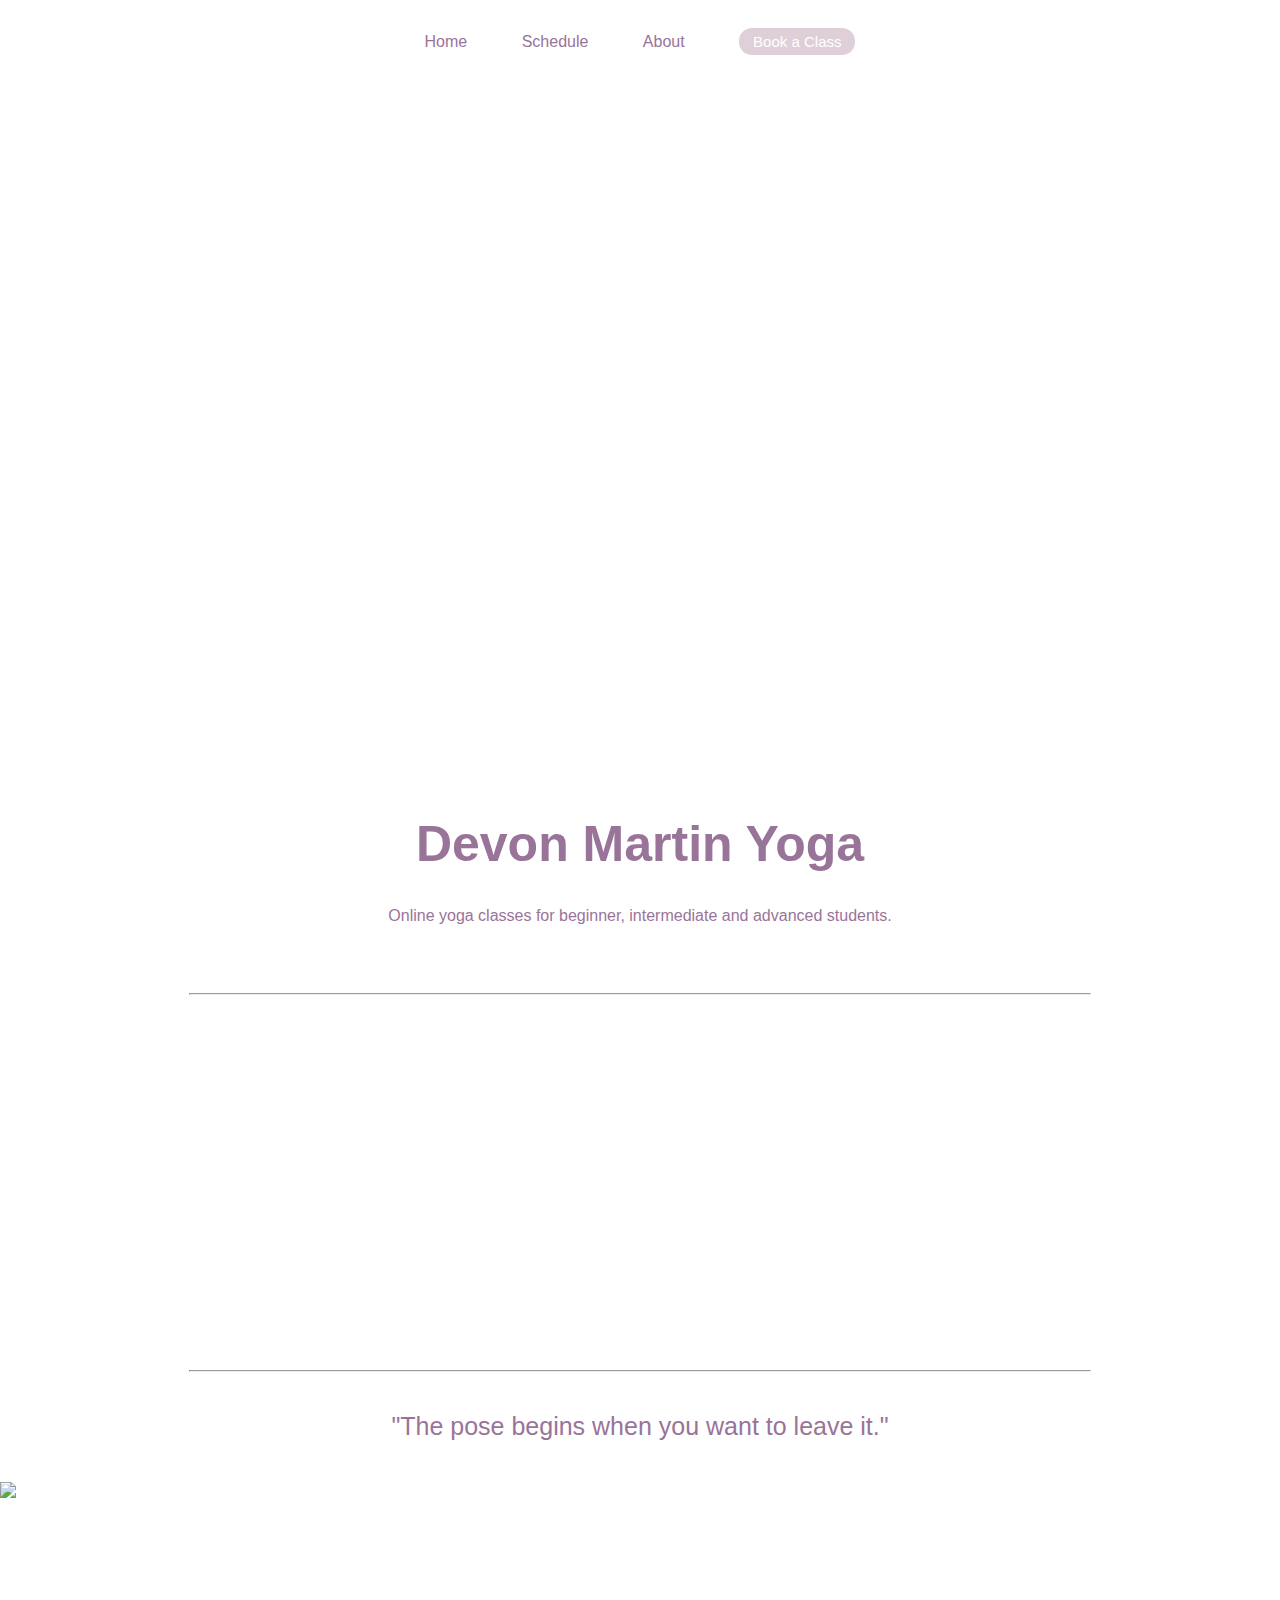
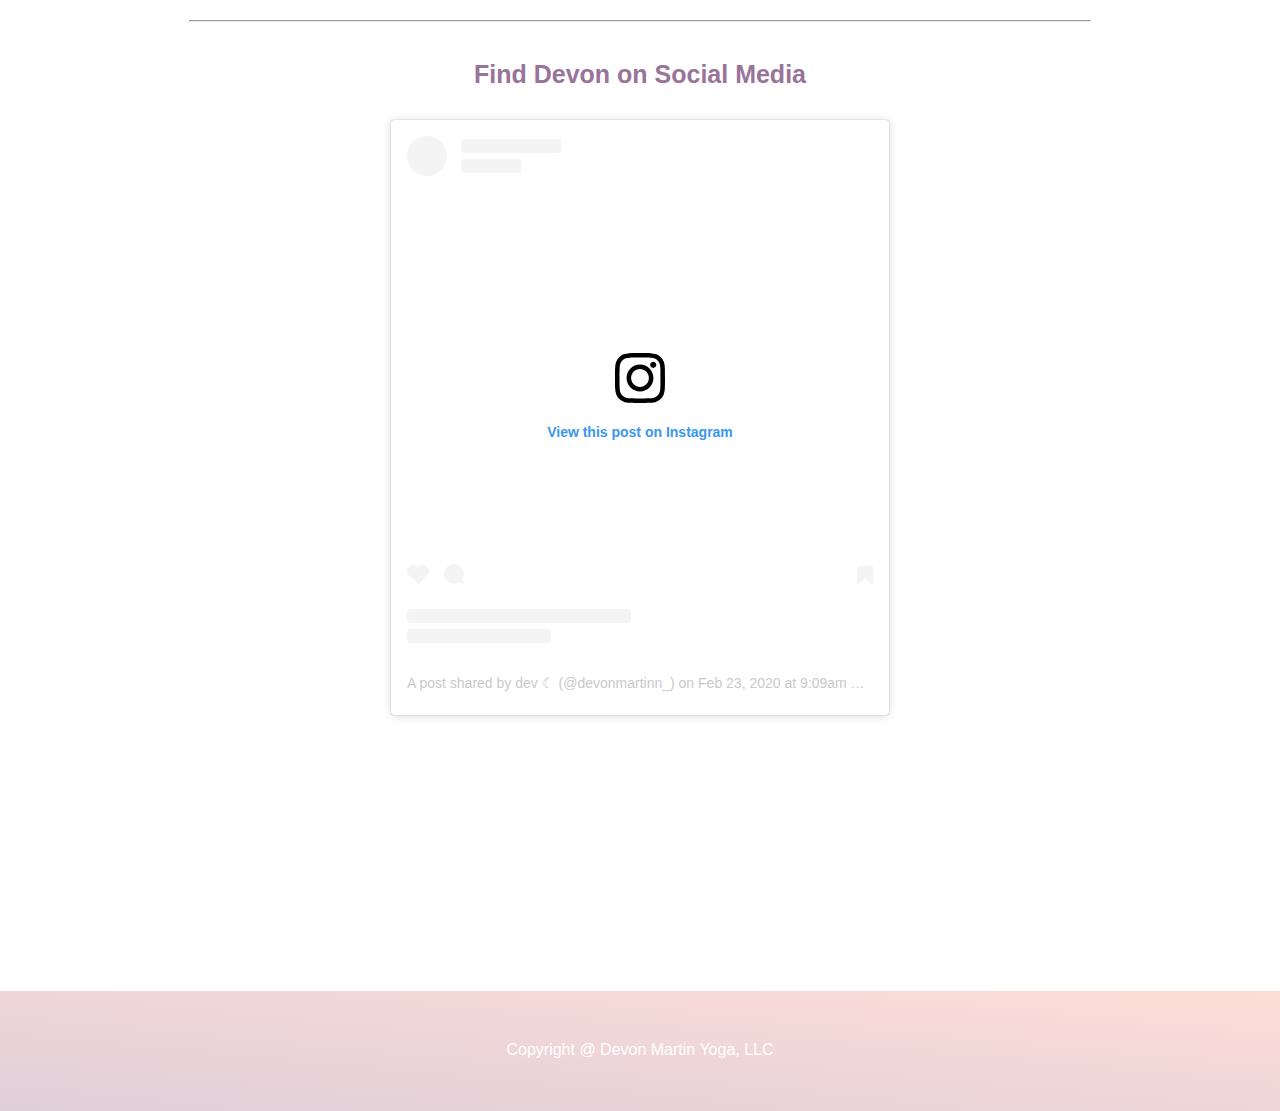
==== index.html @ ce907d95 "Add files via upload" ====
<!DOCTYPE html>
<html lang="en">
<head>
    <meta charset="UTF-8">
    <meta name="viewport" content="width=device-width, initial-scale=1.0">
    <title>Devon Martin Yoga</title>
    <script src="https://kit.fontawesome.com/66eb0964bc.js" crossorigin="anonymous"></script>
    <link rel="stylesheet" href="styles.css"> 
    <style>

        /*Sorry if my code looks gross its my first time!!*/

        .splits {
            background-image:url("https://scontent.fyto1-1.fna.fbcdn.net/v/t1.0-9/93881715_1606419402871736_8998126183572832256_o.jpg?_nc_cat=104&_nc_sid=e3f864&_nc_ohc=fiJgIv8g5YkAX_09BJ_&_nc_ht=scontent.fyto1-1.fna&oh=8ffc387c0add5a0756a67d42fa8bf0e2&oe=5EC39F3D");
            height:700px;
            width:100%;
            opacity:0.9;
            background-size:cover;
            background-repeat:no-repeat;
            background-position: center;
            padding:0;
            margin:0;
            text-align: center;
        }

        .titleandintro {
            height:170px;
            text-align:center;
            margin:0;
            padding:0;
        }

        h1 {
            padding:0;
            margin-top:35px;
            color:rgb(153, 116, 153);
            font-size:50px;
            text-align:center;
        }

        .youtube_embed {
            margin:30px 0px;
        }

        /*These selectors are the only CSS I have written for the embedded video
        The markup is below!! BTW I know the video isn't yoga related, its just an 
        unrelated example from her channel so I can see how it will look*/

        .youtube_embed iframe {
            margin:0 auto;
            display:block;
        }

        .quoteandicon {
            height:200px;
        }

        .icon {
            margin: 0 auto;
            display:block;
            height:100px;
            width:auto;
            margin-top:0px;
        }

        .quote {
            text-align:center;
            height:70px;
            padding:0;
            margin-top:40px;
            margin-bottom:0px;
            font-size:25px;
        }

        .social_media {
            height:945px;
        }

        h3 {
            text-align:center;
            padding:25px;
            font-size: 25px;
            margin:0;
            padding:30px;
        }

        .insta_embed {
            width:500px;
            display:block;
            margin:0 auto;
        }

        .instagram-media {
            display:block;
            margin-left:auto;
            margin-left:auto;
            width:30%;
        }

    </style>
</head>
<body>
    <header>
            <div class="logo_div">
                <img class="logo" src="">
            </div>
            <div class="navigation_buttons_div">
                <ul class="navigation_buttons">
                    <li><a href="index.html">Home</a></li>
                    <li><a href="schedule.html">Schedule</a></li>
                    <li><a href="about_me.html">About</a></li>
                    <li><a href="book_class.html"><button>Book a Class</button></a></li>
                </ul>
            </div>
            <div class="social_icons_div">
                <ul class="social_icons">
                    <a href="https://www.facebook.com/devonmartinyoga" title="facebook.com/devonmartinyoga" target="_blank"><li><i class="fab fa-facebook-f"></i></li></a>
                    <a href="https://www.instagram.com/devonmartinn_/?hl=en" title="instagram.com/devonmartinn_" target="_blank"><li><i class="fab fa-instagram"></i></li></a>
                    <a href="https://www.youtube.com/user/mellissa5203/videos" title="youtube.com/devonmartin" target="_blank"><li><i class="fab fa-youtube"></i></li></a>
                </ul>
            </div>
    </header>
    <section class="splits">
    </section>
    <section class="titleandintro">
        <h1>Devon Martin Yoga</h1>
        <p class="intro">Online yoga classes for beginner, intermediate and advanced students.</p>
    </section>
    <hr>
    <section class="youtube">
        <div class="youtube_embed">
            <iframe width="560" height="315" src="https://www.youtube.com/embed/sODOlZ1-lOE" frameborder="0" allow="accelerometer; autoplay; encrypted-media; gyroscope; picture-in-picture" allowfullscreen></iframe>
        </div>
        <!--Above is the markup for the youtube video (within the iframe) that I'm trying to embed.
        I am able to center it and it looks okay as it is on the page, but ideally I want to increase the size of the 
        video window to take up a higher % of the screen. Just increasing the width % of the iframe breaks the video :(-->
    </section>
    <hr>
    <section class="quoteandicon">
        <p class="quote">"The pose begins when you want to leave it."</p>
        <img class="icon" src="https://encrypted-tbn0.gstatic.com/images?q=tbn%3AANd9GcQ99QavhJx4sYeDEFK_k8f3bbOC622oVN1WVGnXqfsZmPFOzSnB&usqp=CAU">
    </section>
    <hr>
    <section class="social_media">
        <h3>Find Devon on Social Media</h3>
        <div class="insta_embed">
            <blockquote class="instagram-media" data-instgrm-permalink="https://www.instagram.com/p/B86tEF5J35G/?utm_source=ig_embed&amp;utm_campaign=loading" data-instgrm-version="12" style=" background:#FFF; border:0; border-radius:3px; box-shadow:0 0 1px 0 rgba(0,0,0,0.5),0 1px 10px 0 rgba(0,0,0,0.15); margin: 1px; max-width:540px; min-width:326px; padding:0; width:99.375%; width:-webkit-calc(100% - 2px); width:calc(100% - 2px);"><div style="padding:16px;"> <a href="https://www.instagram.com/p/B86tEF5J35G/?utm_source=ig_embed&amp;utm_campaign=loading" style=" background:#FFFFFF; line-height:0; padding:0 0; text-align:center; text-decoration:none; width:100%;" target="_blank"> <div style=" display: flex; flex-direction: row; align-items: center;"> <div style="background-color: #F4F4F4; border-radius: 50%; flex-grow: 0; height: 40px; margin-right: 14px; width: 40px;"></div> <div style="display: flex; flex-direction: column; flex-grow: 1; justify-content: center;"> <div style=" background-color: #F4F4F4; border-radius: 4px; flex-grow: 0; height: 14px; margin-bottom: 6px; width: 100px;"></div> <div style=" background-color: #F4F4F4; border-radius: 4px; flex-grow: 0; height: 14px; width: 60px;"></div></div></div><div style="padding: 19% 0;"></div> <div style="display:block; height:50px; margin:0 auto 12px; width:50px;"><svg width="50px" height="50px" viewBox="0 0 60 60" version="1.1" xmlns="https://www.w3.org/2000/svg" xmlns:xlink="https://www.w3.org/1999/xlink"><g stroke="none" stroke-width="1" fill="none" fill-rule="evenodd"><g transform="translate(-511.000000, -20.000000)" fill="#000000"><g><path d="M556.869,30.41 C554.814,30.41 553.148,32.076 553.148,34.131 C553.148,36.186 554.814,37.852 556.869,37.852 C558.924,37.852 560.59,36.186 560.59,34.131 C560.59,32.076 558.924,30.41 556.869,30.41 M541,60.657 C535.114,60.657 530.342,55.887 530.342,50 C530.342,44.114 535.114,39.342 541,39.342 C546.887,39.342 551.658,44.114 551.658,50 C551.658,55.887 546.887,60.657 541,60.657 M541,33.886 C532.1,33.886 524.886,41.1 524.886,50 C524.886,58.899 532.1,66.113 541,66.113 C549.9,66.113 557.115,58.899 557.115,50 C557.115,41.1 549.9,33.886 541,33.886 M565.378,62.101 C565.244,65.022 564.756,66.606 564.346,67.663 C563.803,69.06 563.154,70.057 562.106,71.106 C561.058,72.155 560.06,72.803 558.662,73.347 C557.607,73.757 556.021,74.244 553.102,74.378 C549.944,74.521 548.997,74.552 541,74.552 C533.003,74.552 532.056,74.521 528.898,74.378 C525.979,74.244 524.393,73.757 523.338,73.347 C521.94,72.803 520.942,72.155 519.894,71.106 C518.846,70.057 518.197,69.06 517.654,67.663 C517.244,66.606 516.755,65.022 516.623,62.101 C516.479,58.943 516.448,57.996 516.448,50 C516.448,42.003 516.479,41.056 516.623,37.899 C516.755,34.978 517.244,33.391 517.654,32.338 C518.197,30.938 518.846,29.942 519.894,28.894 C520.942,27.846 521.94,27.196 523.338,26.654 C524.393,26.244 525.979,25.756 528.898,25.623 C532.057,25.479 533.004,25.448 541,25.448 C548.997,25.448 549.943,25.479 553.102,25.623 C556.021,25.756 557.607,26.244 558.662,26.654 C560.06,27.196 561.058,27.846 562.106,28.894 C563.154,29.942 563.803,30.938 564.346,32.338 C564.756,33.391 565.244,34.978 565.378,37.899 C565.522,41.056 565.552,42.003 565.552,50 C565.552,57.996 565.522,58.943 565.378,62.101 M570.82,37.631 C570.674,34.438 570.167,32.258 569.425,30.349 C568.659,28.377 567.633,26.702 565.965,25.035 C564.297,23.368 562.623,22.342 560.652,21.575 C558.743,20.834 556.562,20.326 553.369,20.18 C550.169,20.033 549.148,20 541,20 C532.853,20 531.831,20.033 528.631,20.18 C525.438,20.326 523.257,20.834 521.349,21.575 C519.376,22.342 517.703,23.368 516.035,25.035 C514.368,26.702 513.342,28.377 512.574,30.349 C511.834,32.258 511.326,34.438 511.181,37.631 C511.035,40.831 511,41.851 511,50 C511,58.147 511.035,59.17 511.181,62.369 C511.326,65.562 511.834,67.743 512.574,69.651 C513.342,71.625 514.368,73.296 516.035,74.965 C517.703,76.634 519.376,77.658 521.349,78.425 C523.257,79.167 525.438,79.673 528.631,79.82 C531.831,79.965 532.853,80.001 541,80.001 C549.148,80.001 550.169,79.965 553.369,79.82 C556.562,79.673 558.743,79.167 560.652,78.425 C562.623,77.658 564.297,76.634 565.965,74.965 C567.633,73.296 568.659,71.625 569.425,69.651 C570.167,67.743 570.674,65.562 570.82,62.369 C570.966,59.17 571,58.147 571,50 C571,41.851 570.966,40.831 570.82,37.631"></path></g></g></g></svg></div><div style="padding-top: 8px;"> <div style=" color:#3897f0; font-family:Arial,sans-serif; font-size:14px; font-style:normal; font-weight:550; line-height:18px;"> View this post on Instagram</div></div><div style="padding: 12.5% 0;"></div> <div style="display: flex; flex-direction: row; margin-bottom: 14px; align-items: center;"><div> <div style="background-color: #F4F4F4; border-radius: 50%; height: 12.5px; width: 12.5px; transform: translateX(0px) translateY(7px);"></div> <div style="background-color: #F4F4F4; height: 12.5px; transform: rotate(-45deg) translateX(3px) translateY(1px); width: 12.5px; flex-grow: 0; margin-right: 14px; margin-left: 2px;"></div> <div style="background-color: #F4F4F4; border-radius: 50%; height: 12.5px; width: 12.5px; transform: translateX(9px) translateY(-18px);"></div></div><div style="margin-left: 8px;"> <div style=" background-color: #F4F4F4; border-radius: 50%; flex-grow: 0; height: 20px; width: 20px;"></div> <div style=" width: 0; height: 0; border-top: 2px solid transparent; border-left: 6px solid #f4f4f4; border-bottom: 2px solid transparent; transform: translateX(16px) translateY(-4px) rotate(30deg)"></div></div><div style="margin-left: auto;"> <div style=" width: 0px; border-top: 8px solid #F4F4F4; border-right: 8px solid transparent; transform: translateY(16px);"></div> <div style=" background-color: #F4F4F4; flex-grow: 0; height: 12px; width: 16px; transform: translateY(-4px);"></div> <div style=" width: 0; height: 0; border-top: 8px solid #F4F4F4; border-left: 8px solid transparent; transform: translateY(-4px) translateX(8px);"></div></div></div> <div style="display: flex; flex-direction: column; flex-grow: 1; justify-content: center; margin-bottom: 24px;"> <div style=" background-color: #F4F4F4; border-radius: 4px; flex-grow: 0; height: 14px; margin-bottom: 6px; width: 224px;"></div> <div style=" background-color: #F4F4F4; border-radius: 4px; flex-grow: 0; height: 14px; width: 144px;"></div></div></a><p style=" color:#c9c8cd; font-family:Arial,sans-serif; font-size:14px; line-height:17px; margin-bottom:0; margin-top:8px; overflow:hidden; padding:8px 0 7px; text-align:center; text-overflow:ellipsis; white-space:nowrap;"><a href="https://www.instagram.com/p/B86tEF5J35G/?utm_source=ig_embed&amp;utm_campaign=loading" style=" color:#c9c8cd; font-family:Arial,sans-serif; font-size:14px; font-style:normal; font-weight:normal; line-height:17px; text-decoration:none;" target="_blank">A post shared by dev ☾ (@devonmartinn_)</a> on <time style=" font-family:Arial,sans-serif; font-size:14px; line-height:17px;" datetime="2020-02-23T17:09:37+00:00">Feb 23, 2020 at 9:09am PST</time></p></div></blockquote> <script async src="//www.instagram.com/embed.js"></script>
        </div>
    </section>
    <footer>
        <p class="terms"p>Copyright @ Devon Martin Yoga, LLC</p>
    </footer>
</body>
</html>
---- styles.css ----
@import url('https://fonts.googleapis.com/css2?family=Ubuntu+Condensed&display=swap');

        body {
            color:rgb(153, 116, 153);
            font-family: 'ubuntu condensed', sans-serif; /*will need to add additonal fonts as most computers probably won't have this font. Unless the import function adds the font to every computer?*/
            padding: 0;
            margin: 0;
        }

        header {
            height:80px;
            display:flex;
            justify-content: space-between;
            align-items: center;
            margin:0;
            padding:0;
        }

        .logo_div {
            width:250px;
            height:80px;
        }

        .navigation_buttons_div {
            width:500px;
            height:80px;
            /*background-color: red;*/
        }

        .navigation_buttons /*This is a <ul> */{
            list-style-type: none;
            text-align:center;
            padding:0px;
            margin-top:28px;
        }

        .navigation_buttons li {
            font-size:16x;
            display:inline-block;
            margin:0px 25px;
            padding:0px;
        }

        .navigation_buttons li a {
            transition:all 0.3s ease 0s;
            color:rgb(153, 116, 153);
            text-decoration: none;
        }

        .navigation_buttons li a:hover {
            text-decoration: underline;
            color:#FEDDD7;
        }

        button {
            font-family: 'Ubuntu Condensed', sans-serif;
            font-size:15px;
            color:white;
            text-decoration:none;
            border-radius:13px;
            transition:all 0.3s ease 0s;
            background-color: #DFCFD9;
            border:none;
            padding:5px 14px;
        }

        button:hover {
            background-color:#FEDDD7;
            cursor:pointer;
        }

        .social_icons_div {
            width:250px;
            height:80px;
            text-align:center;
            /*background-color: blue;*/
        }

        .social_icons /*This is a <ul> */ {
            list-style-type: none;
            padding:0px;
            margin:0;
        }

        .social_icons li {
            padding:0px;
            display:inline-block;
            margin:0px 12px;
            vertical-align: middle;
            color:rgb(153, 116, 153);
            margin-top:28px;
        }

        .social_icons li i {
            transition: all 0.3s ease 0s;
        }

        .social_icons li i:hover {
            color:#FEDDD7;
        }

        footer {
            background-image:linear-gradient(to top right, #DFCFD9, #FEDDD7);
            height:120px;
            padding:0;
        }

        .terms {
            color:white;
            text-align:center;
            position:relative;
            top:50px;
        }

        hr {
            color:rgb(153, 116, 153);
            width:900px;
        }
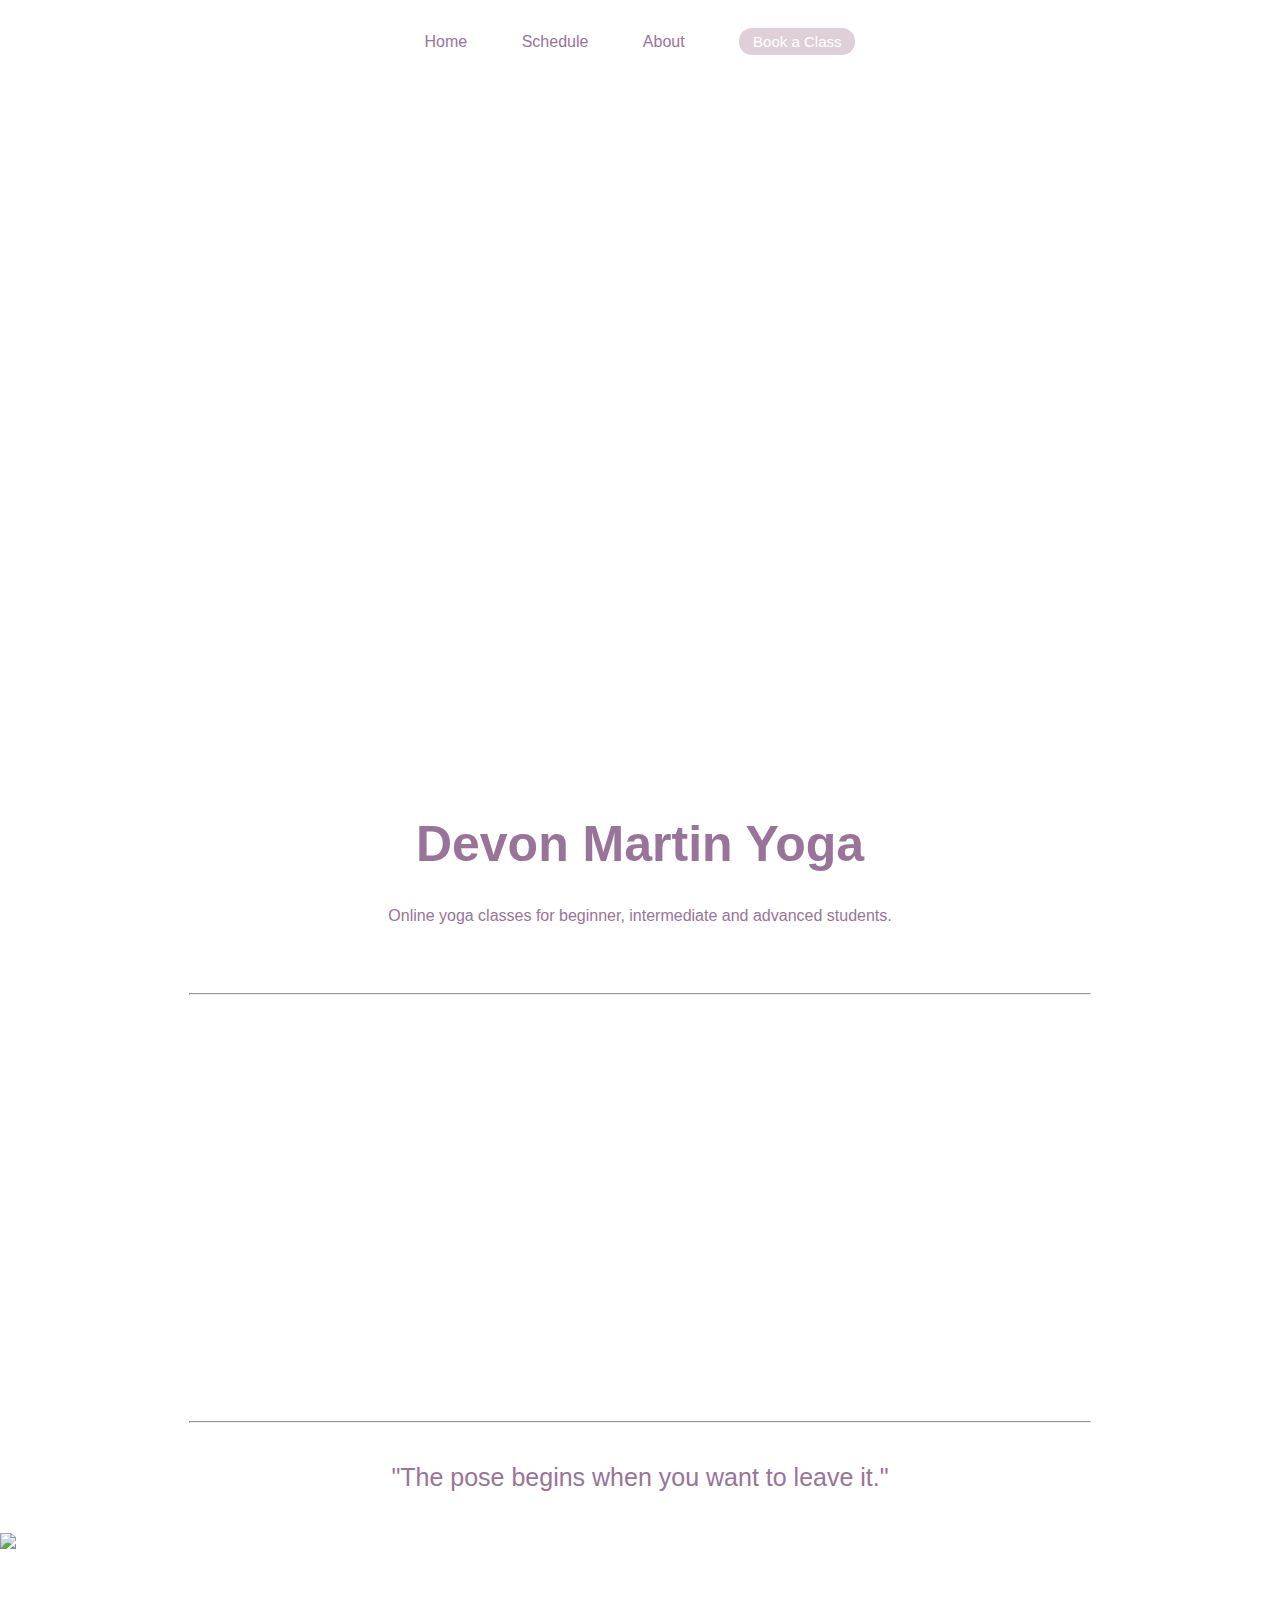
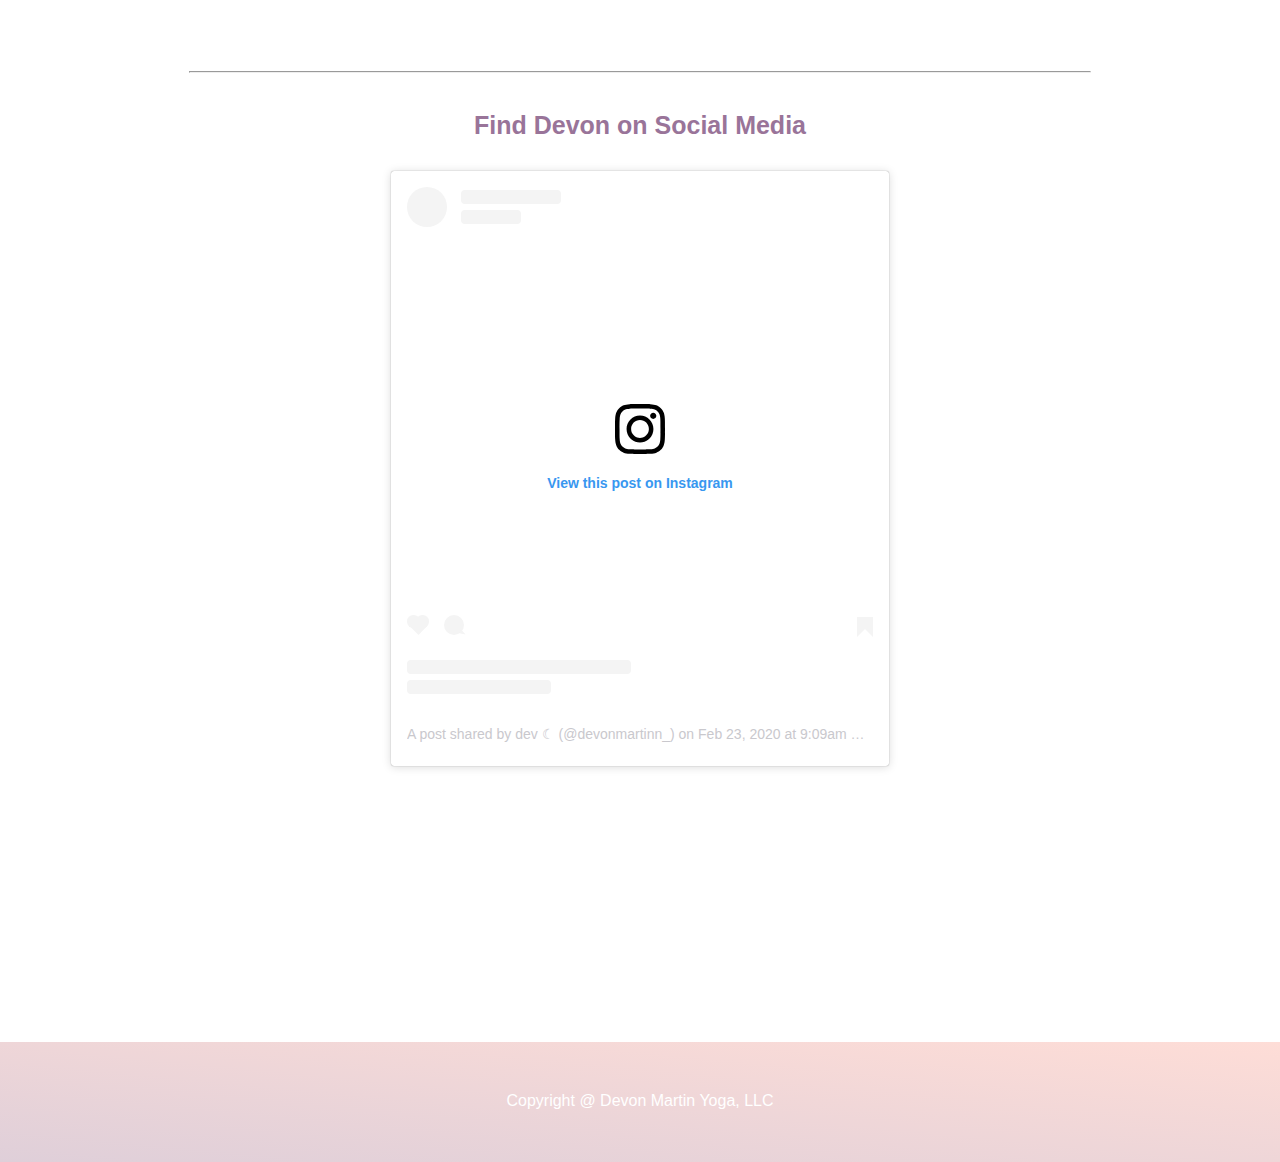
==== commit c803186e: "nick's edit" ====
--- a/index.html
+++ b/index.html
@@ -39,7 +39,10 @@
         }
 
         .youtube_embed {
-            margin:30px 0px;
+            margin-left: auto;
+            margin-right: auto;
+            width: 65vw;
+            height: 32vw;
         }
 
         /*These selectors are the only CSS I have written for the embedded video
@@ -129,7 +132,8 @@
     <hr>
     <section class="youtube">
         <div class="youtube_embed">
-            <iframe width="560" height="315" src="https://www.youtube.com/embed/sODOlZ1-lOE" frameborder="0" allow="accelerometer; autoplay; encrypted-media; gyroscope; picture-in-picture" allowfullscreen></iframe>
+            
+            <iframe width="100%" height="100%" src="https://www.youtube.com/embed/8YVE0CmONRw" frameborder="0" allow="accelerometer; autoplay; encrypted-media; gyroscope; picture-in-picture" allowfullscreen></iframe>
         </div>
         <!--Above is the markup for the youtube video (within the iframe) that I'm trying to embed.
         I am able to center it and it looks okay as it is on the page, but ideally I want to increase the size of the 
